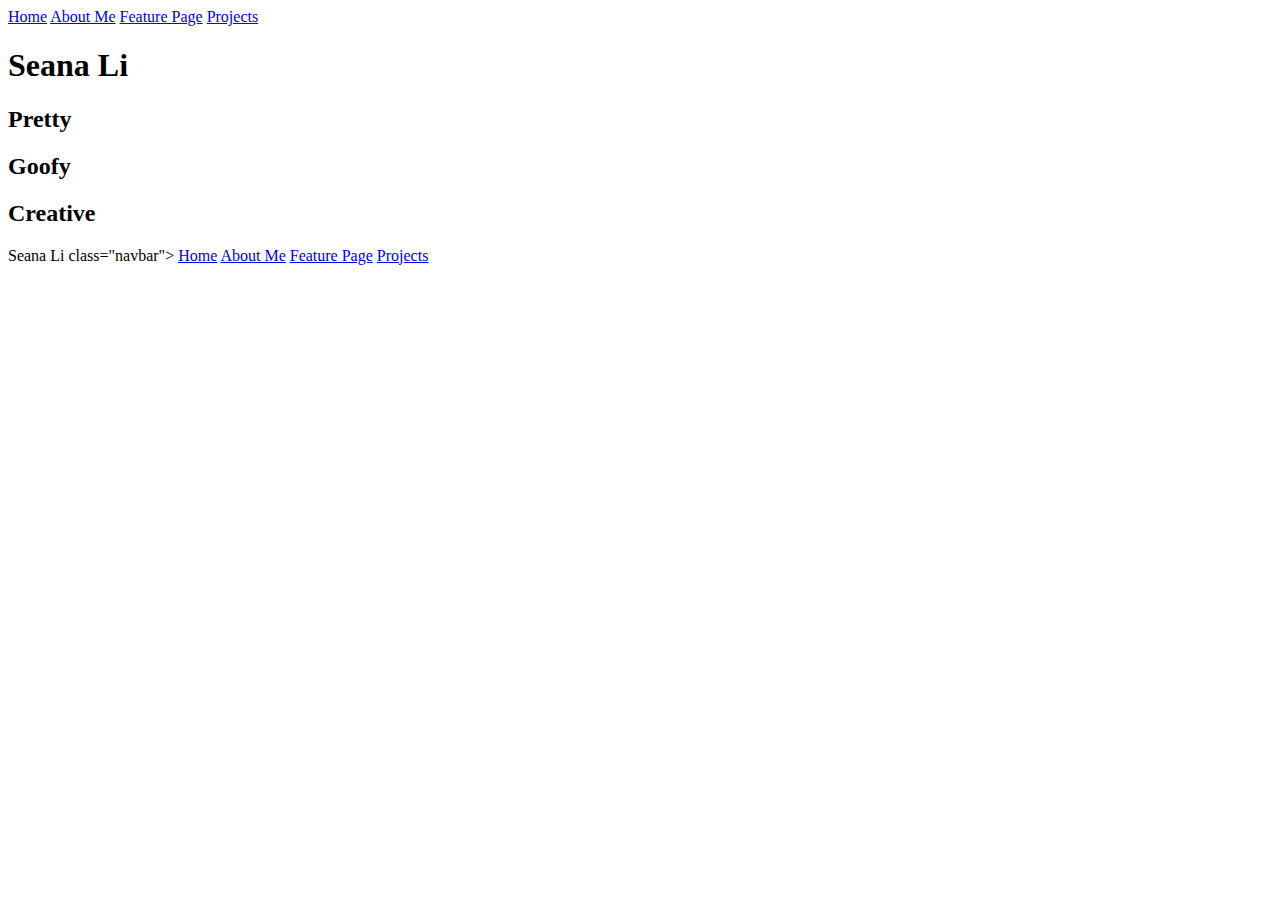
==== index.html @ 1082f115 "Create index.html" ====
<!DOCTYPE html>
<html>
<head>
  <title>Seana Li</title>
  <link rel="stylesheet" type="text/css" href="style.css">
  <link href="https://fonts.googleapis.com/css?family=Satisfy" rel="stylesheet">
</head>
<body>
<div class="navbar">
  <a href="index.html">Home</a>
  <a href="aboutme.html">About Me</a>
  <a href="feature.html">Feature Page</a>
  <a href="projects.html">Projects</a>
</div>
  <div id ="banner">
  <h1>Seana Li</h1>
  </div>
  <div id="heading">
  <h2> Pretty</h2>
  <h2> Goofy</h2>
  <h2>Creative</h2>
  </div>
  </body> 
  </html>
  <!DOCTYPE html>
  <html>
    <head>
    <tile>Seana Li</tile>
    <link rel=¨stylesheet¨type=¨text/css"href= ¨style.css¨>
    <link 
    <link href="https://fonts.googleapis.com/css?family=Sirin+Stencil" rel="stylesheet">
    </head>
    <body>
    class="navbar">
  <a href="index.html">Home</a>
  <a href="aboutme.html">About Me</a>
  <a href="feature.html">Feature Page</a>
  <a href="projects.html">Projects</a>
    

    
    </head>
  </html>
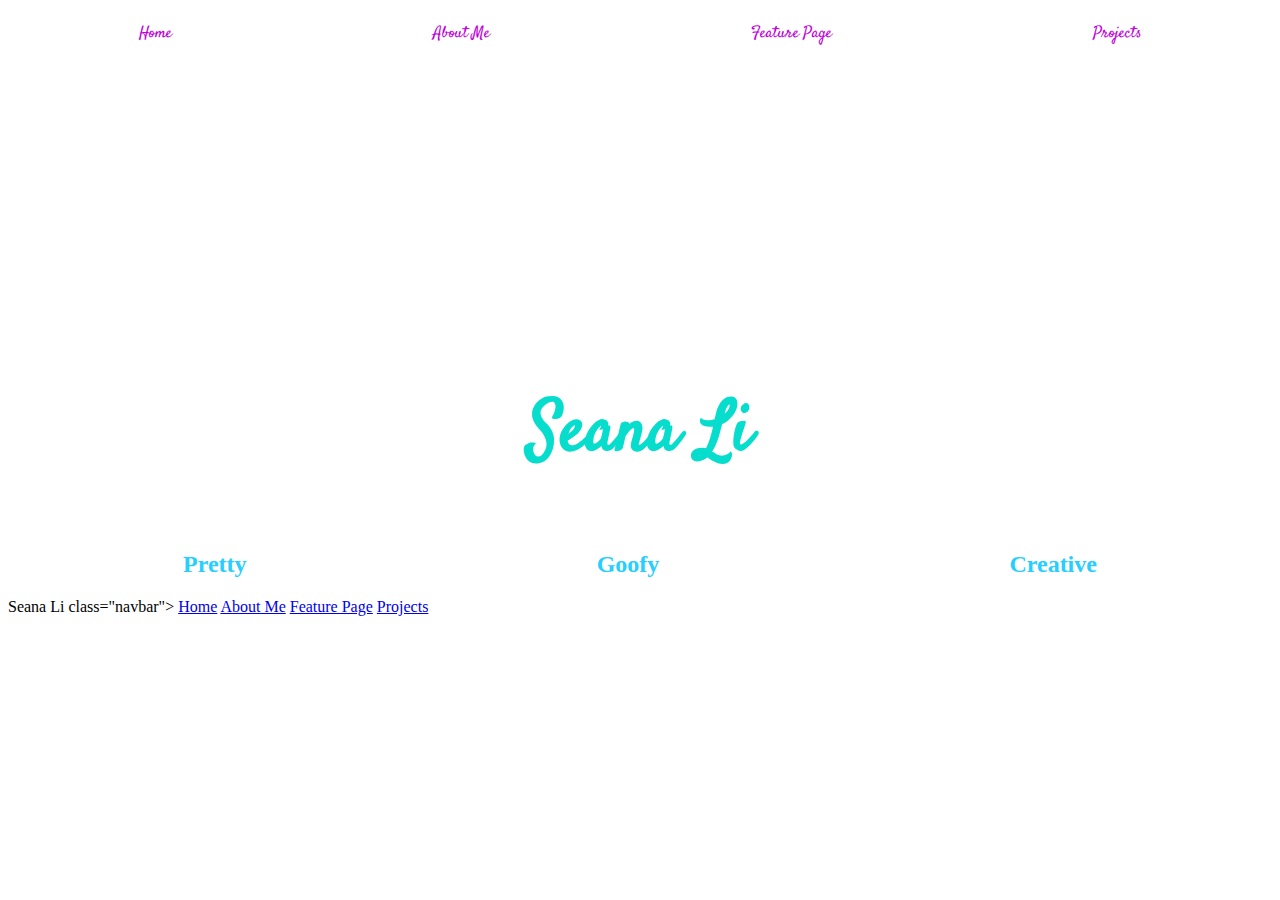
==== commit dde95feb: "Update index.html" ====
--- a/index.html
+++ b/index.html
@@ -7,10 +7,10 @@
 </head>
 <body>
 <div class="navbar">
-  <a href="index.html">Home</a>
-  <a href="aboutme.html">About Me</a>
-  <a href="feature.html">Feature Page</a>
-  <a href="projects.html">Projects</a>
+  <a href="freaturepage.html">Home</a>
+  <a href="freaturepage.html">About Me</a>
+  <a href="freaturepage.html">Feature Page</a>
+  <a href="freaturepage.html">Projects</a>
 </div>
   <div id ="banner">
   <h1>Seana Li</h1>
--- a/style.css
+++ b/style.css
@@ -0,0 +1,72 @@
+html{
+  height:100%;
+  background-image:url('https://i.ytimg.com/vi/v-pAJTMiEcg/maxresdefault.jpg');
+  background-size:cover;
+}
+
+#banner{
+padding-top:22%;
+font-family: 'Satisfy', cursive;
+font-size:35px;
+display: flex;
+justify-content: center;
+color:#06ddcc;
+}
+
+#heading{
+  height:100%;
+  font-family:'Arizonia', cursive;
+  display:flex;
+  justify-content:space-around;
+  color:#27CEFF;
+}
+
+.navbar {
+  display:flex;
+  justify-content:space-around;
+}
+
+.navbar a{
+  float:left;
+  display:block;
+  text-align:center;
+  padding:14px 16px;
+ text-decoration:none;
+  color: #BF00DB;
+  font-family:'satisfy','sans-serif';
+}
+.navbar a:hover {
+  color:white;
+  background:#FF9B4F;
+}
+.project-container {
+  margin-top:20%;
+  display:flex;
+  width:100%;
+  height:100%;
+}
+span {
+  background:#9370DB;
+  width: 30%;
+  height:60%;
+  margin:2%;
+  padding:2%;
+  color:white;
+  align-items:center;
+  font-family:'Kumar One Outline', cursive;
+}
+  #about-content{
+  display:flex;
+justify-content:space-around;
+  margin-top:22%;
+  }
+  img {
+  border-radius:50%;
+  border:soild 5px #9370DB;
+  }
+  .my-description {
+  background:pink;
+  margin:3%;
+  padding:4%;
+  font-family:´Monstserrat,sans-serif;
+  }
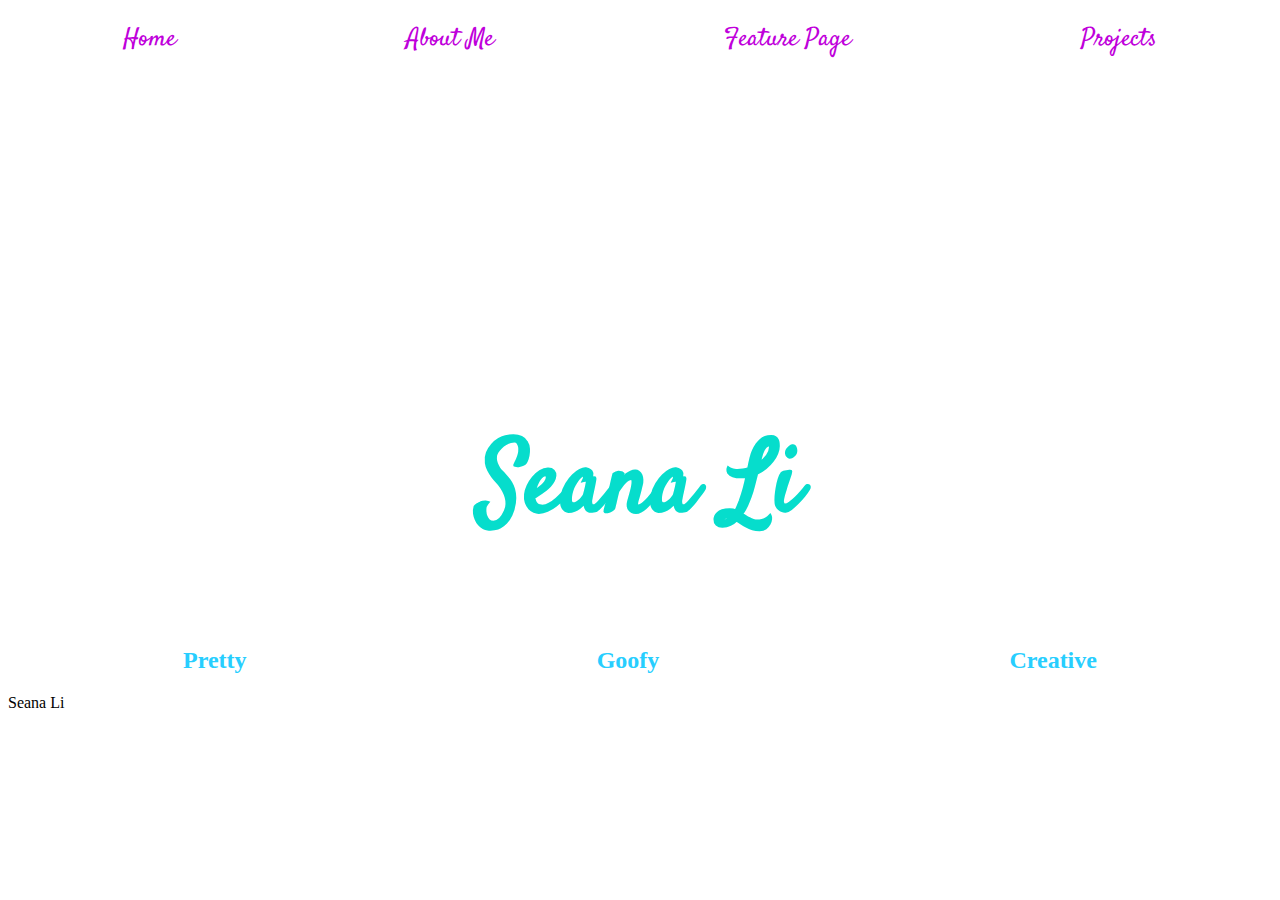
==== commit 27100233: "Update index.html" ====
--- a/index.html
+++ b/index.html
@@ -6,12 +6,12 @@
   <link href="https://fonts.googleapis.com/css?family=Satisfy" rel="stylesheet">
 </head>
 <body>
-<div class="navbar">
-  <a href="freaturepage.html">Home</a>
-  <a href="freaturepage.html">About Me</a>
-  <a href="freaturepage.html">Feature Page</a>
-  <a href="freaturepage.html">Projects</a>
-</div>
+    <div class="navbar">
+      <a href="index.html">Home</a>
+      <a href="aboutme.html">About Me</a>
+      <a href="featurepage.html">Feature Page</a>
+      <a href="projects.html">Projects</a>
+    </div>
   <div id ="banner">
   <h1>Seana Li</h1>
   </div>
@@ -31,13 +31,4 @@
     <link href="https://fonts.googleapis.com/css?family=Sirin+Stencil" rel="stylesheet">
     </head>
     <body>
-    class="navbar">
-  <a href="index.html">Home</a>
-  <a href="aboutme.html">About Me</a>
-  <a href="feature.html">Feature Page</a>
-  <a href="projects.html">Projects</a>
-    
-
-    
-    </head>
   </html>
--- a/style.css
+++ b/style.css
@@ -7,7 +7,7 @@
 #banner{
 padding-top:22%;
 font-family: 'Satisfy', cursive;
-font-size:35px;
+font-size:50px;
 display: flex;
 justify-content: center;
 color:#06ddcc;
@@ -34,6 +34,7 @@
  text-decoration:none;
   color: #BF00DB;
   font-family:'satisfy','sans-serif';
+  font-size: 25px;
 }
 .navbar a:hover {
   color:white;
